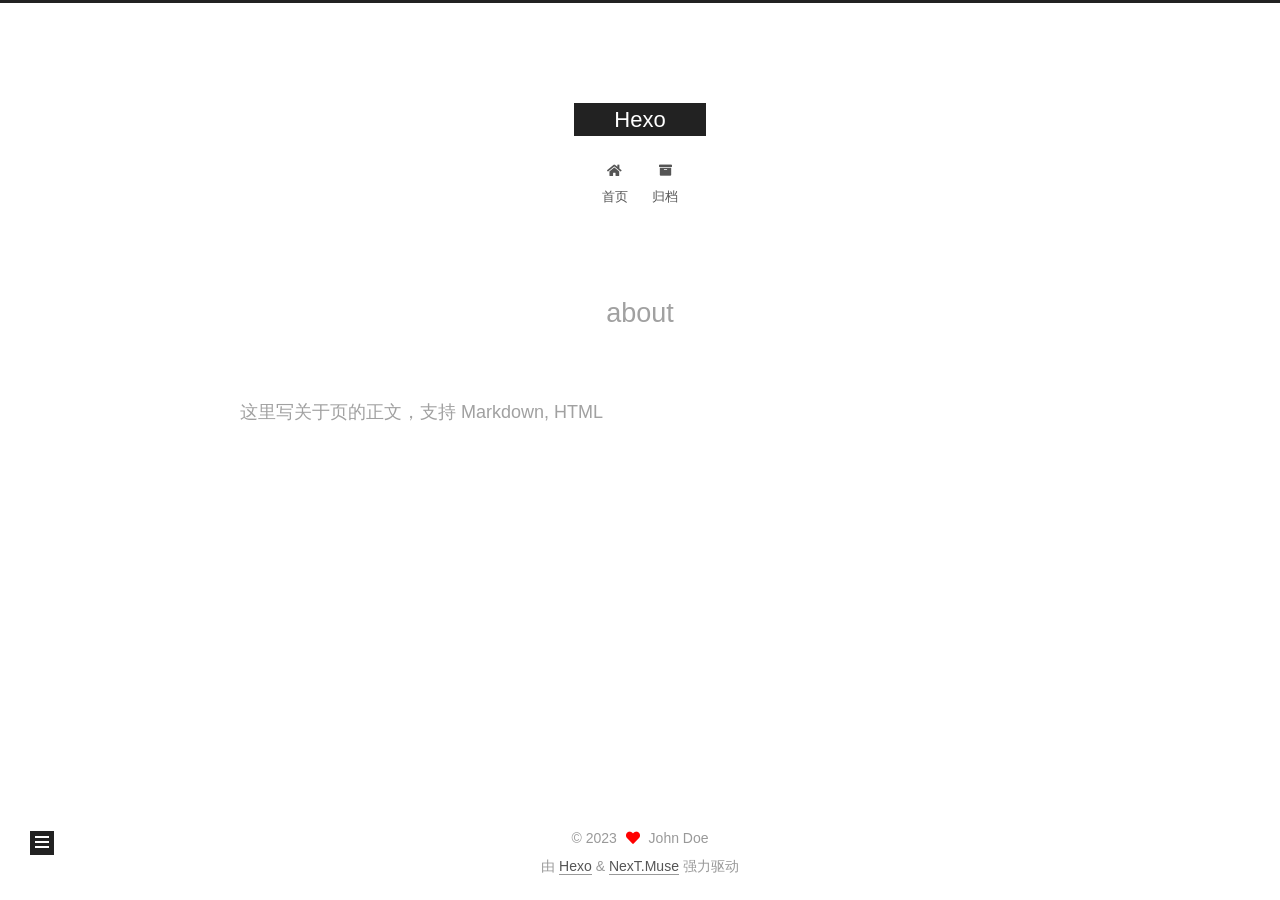
==== about/index.html @ 03a979e8 "Site updated: 2023-05-26 21:57:40" ====
<!DOCTYPE html>
<html lang="zh-CN">
<head>
  <meta charset="UTF-8">
<meta name="viewport" content="width=device-width, initial-scale=1, maximum-scale=2">
<meta name="theme-color" content="#222">
<meta name="generator" content="Hexo 6.3.0">
  <link rel="apple-touch-icon" sizes="180x180" href="/images/apple-touch-icon-next.png">
  <link rel="icon" type="image/png" sizes="32x32" href="/images/favicon-32x32-next.png">
  <link rel="icon" type="image/png" sizes="16x16" href="/images/favicon-16x16-next.png">
  <link rel="mask-icon" href="/images/logo.svg" color="#222">

<link rel="stylesheet" href="/css/main.css">


<link rel="stylesheet" href="/lib/font-awesome/css/all.min.css">

<script id="hexo-configurations">
    var NexT = window.NexT || {};
    var CONFIG = {"hostname":"example.com","root":"/","scheme":"Muse","version":"7.8.0","exturl":false,"sidebar":{"position":"left","display":"post","padding":18,"offset":12,"onmobile":false},"copycode":{"enable":false,"show_result":false,"style":null},"back2top":{"enable":true,"sidebar":false,"scrollpercent":false},"bookmark":{"enable":false,"color":"#222","save":"auto"},"fancybox":false,"mediumzoom":false,"lazyload":false,"pangu":false,"comments":{"style":"tabs","active":null,"storage":true,"lazyload":false,"nav":null},"algolia":{"hits":{"per_page":10},"labels":{"input_placeholder":"Search for Posts","hits_empty":"We didn't find any results for the search: ${query}","hits_stats":"${hits} results found in ${time} ms"}},"localsearch":{"enable":false,"trigger":"auto","top_n_per_article":1,"unescape":false,"preload":false},"motion":{"enable":true,"async":false,"transition":{"post_block":"fadeIn","post_header":"slideDownIn","post_body":"slideDownIn","coll_header":"slideLeftIn","sidebar":"slideUpIn"}}};
  </script>

  <meta name="description" content="这里写关于页的正文，支持 Markdown, HTML">
<meta property="og:type" content="website">
<meta property="og:title" content="about">
<meta property="og:url" content="http://example.com/about/index.html">
<meta property="og:site_name" content="Hexo">
<meta property="og:description" content="这里写关于页的正文，支持 Markdown, HTML">
<meta property="og:locale" content="zh_CN">
<meta property="article:published_time" content="2023-05-26T13:55:10.000Z">
<meta property="article:modified_time" content="2023-05-26T13:56:04.089Z">
<meta property="article:author" content="John Doe">
<meta name="twitter:card" content="summary">

<link rel="canonical" href="http://example.com/about/">


<script id="page-configurations">
  // https://hexo.io/docs/variables.html
  CONFIG.page = {
    sidebar: "",
    isHome : false,
    isPost : false,
    lang   : 'zh-CN'
  };
</script>

  <title>about | Hexo
</title>
  






  <noscript>
  <style>
  .use-motion .brand,
  .use-motion .menu-item,
  .sidebar-inner,
  .use-motion .post-block,
  .use-motion .pagination,
  .use-motion .comments,
  .use-motion .post-header,
  .use-motion .post-body,
  .use-motion .collection-header { opacity: initial; }

  .use-motion .site-title,
  .use-motion .site-subtitle {
    opacity: initial;
    top: initial;
  }

  .use-motion .logo-line-before i { left: initial; }
  .use-motion .logo-line-after i { right: initial; }
  </style>
</noscript>

</head>

<body itemscope itemtype="http://schema.org/WebPage">
  <div class="container use-motion">
    <div class="headband"></div>

    <header class="header" itemscope itemtype="http://schema.org/WPHeader">
      <div class="header-inner"><div class="site-brand-container">
  <div class="site-nav-toggle">
    <div class="toggle" aria-label="切换导航栏">
      <span class="toggle-line toggle-line-first"></span>
      <span class="toggle-line toggle-line-middle"></span>
      <span class="toggle-line toggle-line-last"></span>
    </div>
  </div>

  <div class="site-meta">

    <a href="/" class="brand" rel="start">
      <span class="logo-line-before"><i></i></span>
      <h1 class="site-title">Hexo</h1>
      <span class="logo-line-after"><i></i></span>
    </a>
  </div>

  <div class="site-nav-right">
    <div class="toggle popup-trigger">
    </div>
  </div>
</div>




<nav class="site-nav">
  <ul id="menu" class="main-menu menu">
        <li class="menu-item menu-item-home">

    <a href="/" rel="section"><i class="fa fa-home fa-fw"></i>首页</a>

  </li>
        <li class="menu-item menu-item-archives">

    <a href="/archives/" rel="section"><i class="fa fa-archive fa-fw"></i>归档</a>

  </li>
  </ul>
</nav>




</div>
    </header>

    
  <div class="back-to-top">
    <i class="fa fa-arrow-up"></i>
    <span>0%</span>
  </div>


    <main class="main">
      <div class="main-inner">
        <div class="content-wrap">
          
  
  

          <div class="content page posts-expand">
            

    
    
    
    <div class="post-block" lang="zh-CN">
      <header class="post-header">

<h1 class="post-title" itemprop="name headline">about
</h1>

<div class="post-meta">
  

</div>

</header>

      
      
      
      <div class="post-body">
          <p>这里写关于页的正文，支持 Markdown, HTML</p>

      </div>
      
      
      
    </div>
    

    
    
    


          </div>
          

<script>
  window.addEventListener('tabs:register', () => {
    let { activeClass } = CONFIG.comments;
    if (CONFIG.comments.storage) {
      activeClass = localStorage.getItem('comments_active') || activeClass;
    }
    if (activeClass) {
      let activeTab = document.querySelector(`a[href="#comment-${activeClass}"]`);
      if (activeTab) {
        activeTab.click();
      }
    }
  });
  if (CONFIG.comments.storage) {
    window.addEventListener('tabs:click', event => {
      if (!event.target.matches('.tabs-comment .tab-content .tab-pane')) return;
      let commentClass = event.target.classList[1];
      localStorage.setItem('comments_active', commentClass);
    });
  }
</script>

        </div>
          
  
  <div class="toggle sidebar-toggle">
    <span class="toggle-line toggle-line-first"></span>
    <span class="toggle-line toggle-line-middle"></span>
    <span class="toggle-line toggle-line-last"></span>
  </div>

  <aside class="sidebar">
    <div class="sidebar-inner">

      <ul class="sidebar-nav motion-element">
        <li class="sidebar-nav-toc">
          文章目录
        </li>
        <li class="sidebar-nav-overview">
          站点概览
        </li>
      </ul>

      <!--noindex-->
      <div class="post-toc-wrap sidebar-panel">
      </div>
      <!--/noindex-->

      <div class="site-overview-wrap sidebar-panel">
        <div class="site-author motion-element" itemprop="author" itemscope itemtype="http://schema.org/Person">
  <p class="site-author-name" itemprop="name">John Doe</p>
  <div class="site-description" itemprop="description"></div>
</div>
<div class="site-state-wrap motion-element">
  <nav class="site-state">
      <div class="site-state-item site-state-posts">
          <a href="/archives/">
        
          <span class="site-state-item-count">3</span>
          <span class="site-state-item-name">日志</span>
        </a>
      </div>
  </nav>
</div>



      </div>

    </div>
  </aside>
  <div id="sidebar-dimmer"></div>


      </div>
    </main>

    <footer class="footer">
      <div class="footer-inner">
        

        

<div class="copyright">
  
  &copy; 
  <span itemprop="copyrightYear">2023</span>
  <span class="with-love">
    <i class="fa fa-heart"></i>
  </span>
  <span class="author" itemprop="copyrightHolder">John Doe</span>
</div>
  <div class="powered-by">由 <a href="https://hexo.io/" class="theme-link" rel="noopener" target="_blank">Hexo</a> & <a href="https://muse.theme-next.org/" class="theme-link" rel="noopener" target="_blank">NexT.Muse</a> 强力驱动
  </div>

        








      </div>
    </footer>
  </div>

  
  <script src="/lib/anime.min.js"></script>
  <script src="/lib/velocity/velocity.min.js"></script>
  <script src="/lib/velocity/velocity.ui.min.js"></script>

<script src="/js/utils.js"></script>

<script src="/js/motion.js"></script>


<script src="/js/schemes/muse.js"></script>


<script src="/js/next-boot.js"></script>




  















  

  

</body>
</html>
---- css/main.css ----
:root {
  --body-bg-color: #fff;
  --content-bg-color: #fff;
  --card-bg-color: #f5f5f5;
  --text-color: #555;
  --blockquote-color: #666;
  --link-color: #555;
  --link-hover-color: #222;
  --brand-color: #fff;
  --brand-hover-color: #fff;
  --table-row-odd-bg-color: #f9f9f9;
  --table-row-hover-bg-color: #f5f5f5;
  --menu-item-bg-color: #f5f5f5;
  --btn-default-bg: #222;
  --btn-default-color: #fff;
  --btn-default-border-color: #222;
  --btn-default-hover-bg: #fff;
  --btn-default-hover-color: #222;
  --btn-default-hover-border-color: #222;
}
html {
  line-height: 1.15; /* 1 */
  -webkit-text-size-adjust: 100%; /* 2 */
}
body {
  margin: 0;
}
main {
  display: block;
}
h1 {
  font-size: 2em;
  margin: 0.67em 0;
}
hr {
  box-sizing: content-box; /* 1 */
  height: 0; /* 1 */
  overflow: visible; /* 2 */
}
pre {
  font-family: monospace, monospace; /* 1 */
  font-size: 1em; /* 2 */
}
a {
  background: transparent;
}
abbr[title] {
  border-bottom: none; /* 1 */
  text-decoration: underline; /* 2 */
  text-decoration: underline dotted; /* 2 */
}
b,
strong {
  font-weight: bolder;
}
code,
kbd,
samp {
  font-family: monospace, monospace; /* 1 */
  font-size: 1em; /* 2 */
}
small {
  font-size: 80%;
}
sub,
sup {
  font-size: 75%;
  line-height: 0;
  position: relative;
  vertical-align: baseline;
}
sub {
  bottom: -0.25em;
}
sup {
  top: -0.5em;
}
img {
  border-style: none;
}
button,
input,
optgroup,
select,
textarea {
  font-family: inherit; /* 1 */
  font-size: 100%; /* 1 */
  line-height: 1.15; /* 1 */
  margin: 0; /* 2 */
}
button,
input {
/* 1 */
  overflow: visible;
}
button,
select {
/* 1 */
  text-transform: none;
}
button,
[type='button'],
[type='reset'],
[type='submit'] {
  -webkit-appearance: button;
}
button::-moz-focus-inner,
[type='button']::-moz-focus-inner,
[type='reset']::-moz-focus-inner,
[type='submit']::-moz-focus-inner {
  border-style: none;
  padding: 0;
}
button:-moz-focusring,
[type='button']:-moz-focusring,
[type='reset']:-moz-focusring,
[type='submit']:-moz-focusring {
  outline: 1px dotted ButtonText;
}
fieldset {
  padding: 0.35em 0.75em 0.625em;
}
legend {
  box-sizing: border-box; /* 1 */
  color: inherit; /* 2 */
  display: table; /* 1 */
  max-width: 100%; /* 1 */
  padding: 0; /* 3 */
  white-space: normal; /* 1 */
}
progress {
  vertical-align: baseline;
}
textarea {
  overflow: auto;
}
[type='checkbox'],
[type='radio'] {
  box-sizing: border-box; /* 1 */
  padding: 0; /* 2 */
}
[type='number']::-webkit-inner-spin-button,
[type='number']::-webkit-outer-spin-button {
  height: auto;
}
[type='search'] {
  outline-offset: -2px; /* 2 */
  -webkit-appearance: textfield; /* 1 */
}
[type='search']::-webkit-search-decoration {
  -webkit-appearance: none;
}
::-webkit-file-upload-button {
  font: inherit; /* 2 */
  -webkit-appearance: button; /* 1 */
}
details {
  display: block;
}
summary {
  display: list-item;
}
template {
  display: none;
}
[hidden] {
  display: none;
}
::selection {
  background: #262a30;
  color: #eee;
}
html,
body {
  height: 100%;
}
body {
  background: var(--body-bg-color);
  color: var(--text-color);
  font-family: 'Lato', "PingFang SC", "Microsoft YaHei", sans-serif;
  font-size: 1em;
  line-height: 2;
}
@media (max-width: 991px) {
  body {
    padding-left: 0 !important;
    padding-right: 0 !important;
  }
}
h1,
h2,
h3,
h4,
h5,
h6 {
  font-family: 'Lato', "PingFang SC", "Microsoft YaHei", sans-serif;
  font-weight: bold;
  line-height: 1.5;
  margin: 20px 0 15px;
}
h1 {
  font-size: 1.5em;
}
h2 {
  font-size: 1.375em;
}
h3 {
  font-size: 1.25em;
}
h4 {
  font-size: 1.125em;
}
h5 {
  font-size: 1em;
}
h6 {
  font-size: 0.875em;
}
p {
  margin: 0 0 20px 0;
}
a,
span.exturl {
  border-bottom: 1px solid #999;
  color: var(--link-color);
  outline: 0;
  text-decoration: none;
  overflow-wrap: break-word;
  word-wrap: break-word;
  cursor: pointer;
}
a:hover,
span.exturl:hover {
  border-bottom-color: var(--link-hover-color);
  color: var(--link-hover-color);
}
iframe,
img,
video {
  display: block;
  margin-left: auto;
  margin-right: auto;
  max-width: 100%;
}
hr {
  background-image: repeating-linear-gradient(-45deg, #ddd, #ddd 4px, transparent 4px, transparent 8px);
  border: 0;
  height: 3px;
  margin: 40px 0;
}
blockquote {
  border-left: 4px solid #ddd;
  color: var(--blockquote-color);
  margin: 0;
  padding: 0 15px;
}
blockquote cite::before {
  content: '-';
  padding: 0 5px;
}
dt {
  font-weight: bold;
}
dd {
  margin: 0;
  padding: 0;
}
kbd {
  background-color: #f5f5f5;
  background-image: linear-gradient(#eee, #fff, #eee);
  border: 1px solid #ccc;
  border-radius: 0.2em;
  box-shadow: 0.1em 0.1em 0.2em rgba(0,0,0,0.1);
  color: #555;
  font-family: inherit;
  padding: 0.1em 0.3em;
  white-space: nowrap;
}
.table-container {
  overflow: auto;
}
table {
  border-collapse: collapse;
  border-spacing: 0;
  font-size: 0.875em;
  margin: 0 0 20px 0;
  width: 100%;
}
tbody tr:nth-of-type(odd) {
  background: var(--table-row-odd-bg-color);
}
tbody tr:hover {
  background: var(--table-row-hover-bg-color);
}
caption,
th,
td {
  font-weight: normal;
  padding: 8px;
  vertical-align: middle;
}
th,
td {
  border: 1px solid #ddd;
  border-bottom: 3px solid #ddd;
}
th {
  font-weight: 700;
  padding-bottom: 10px;
}
td {
  border-bottom-width: 1px;
}
.btn {
  background: var(--btn-default-bg);
  border: 2px solid var(--btn-default-border-color);
  border-radius: 0;
  color: var(--btn-default-color);
  display: inline-block;
  font-size: 0.875em;
  line-height: 2;
  padding: 0 20px;
  text-decoration: none;
  transition-property: background-color;
  transition-delay: 0s;
  transition-duration: 0.2s;
  transition-timing-function: ease-in-out;
}
.btn:hover {
  background: var(--btn-default-hover-bg);
  border-color: var(--btn-default-hover-border-color);
  color: var(--btn-default-hover-color);
}
.btn + .btn {
  margin: 0 0 8px 8px;
}
.btn .fa-fw {
  text-align: left;
  width: 1.285714285714286em;
}
.toggle {
  line-height: 0;
}
.toggle .toggle-line {
  background: #fff;
  display: inline-block;
  height: 2px;
  left: 0;
  position: relative;
  top: 0;
  transition: all 0.4s;
  vertical-align: top;
  width: 100%;
}
.toggle .toggle-line:not(:first-child) {
  margin-top: 3px;
}
.toggle.toggle-arrow .toggle-line-first {
  left: 50%;
  top: 2px;
  transform: rotate(45deg);
  width: 50%;
}
.toggle.toggle-arrow .toggle-line-middle {
  left: 2px;
  width: 90%;
}
.toggle.toggle-arrow .toggle-line-last {
  left: 50%;
  top: -2px;
  transform: rotate(-45deg);
  width: 50%;
}
.toggle.toggle-close .toggle-line-first {
  transform: rotate(-45deg);
  top: 5px;
}
.toggle.toggle-close .toggle-line-middle {
  opacity: 0;
}
.toggle.toggle-close .toggle-line-last {
  transform: rotate(45deg);
  top: -5px;
}
.highlight,
pre {
  background: #f7f7f7;
  color: #4d4d4c;
  line-height: 1.6;
  margin: 0 auto 20px;
}
pre,
code {
  font-family: consolas, Menlo, monospace, "PingFang SC", "Microsoft YaHei";
}
code {
  background: #eee;
  border-radius: 3px;
  color: #555;
  padding: 2px 4px;
  overflow-wrap: break-word;
  word-wrap: break-word;
}
.highlight *::selection {
  background: #d6d6d6;
}
.highlight pre {
  border: 0;
  margin: 0;
  padding: 10px 0;
}
.highlight table {
  border: 0;
  margin: 0;
  width: auto;
}
.highlight td {
  border: 0;
  padding: 0;
}
.highlight figcaption {
  background: #eff2f3;
  color: #4d4d4c;
  display: flex;
  font-size: 0.875em;
  justify-content: space-between;
  line-height: 1.2;
  padding: 0.5em;
}
.highlight figcaption a {
  color: #4d4d4c;
}
.highlight figcaption a:hover {
  border-bottom-color: #4d4d4c;
}
.highlight .gutter {
  -moz-user-select: none;
  -ms-user-select: none;
  -webkit-user-select: none;
  user-select: none;
}
.highlight .gutter pre {
  background: #eff2f3;
  color: #869194;
  padding-left: 10px;
  padding-right: 10px;
  text-align: right;
}
.highlight .code pre {
  background: #f7f7f7;
  padding-left: 10px;
  width: 100%;
}
.gist table {
  width: auto;
}
.gist table td {
  border: 0;
}
pre {
  overflow: auto;
  padding: 10px;
}
pre code {
  background: none;
  color: #4d4d4c;
  font-size: 0.875em;
  padding: 0;
  text-shadow: none;
}
pre .deletion {
  background: #fdd;
}
pre .addition {
  background: #dfd;
}
pre .meta {
  color: #eab700;
  -moz-user-select: none;
  -ms-user-select: none;
  -webkit-user-select: none;
  user-select: none;
}
pre .comment {
  color: #8e908c;
}
pre .variable,
pre .attribute,
pre .tag,
pre .name,
pre .regexp,
pre .ruby .constant,
pre .xml .tag .title,
pre .xml .pi,
pre .xml .doctype,
pre .html .doctype,
pre .css .id,
pre .css .class,
pre .css .pseudo {
  color: #c82829;
}
pre .number,
pre .preprocessor,
pre .built_in,
pre .builtin-name,
pre .literal,
pre .params,
pre .constant,
pre .command {
  color: #f5871f;
}
pre .ruby .class .title,
pre .css .rules .attribute,
pre .string,
pre .symbol,
pre .value,
pre .inheritance,
pre .header,
pre .ruby .symbol,
pre .xml .cdata,
pre .special,
pre .formula {
  color: #718c00;
}
pre .title,
pre .css .hexcolor {
  color: #3e999f;
}
pre .function,
pre .python .decorator,
pre .python .title,
pre .ruby .function .title,
pre .ruby .title .keyword,
pre .perl .sub,
pre .javascript .title,
pre .coffeescript .title {
  color: #4271ae;
}
pre .keyword,
pre .javascript .function {
  color: #8959a8;
}
.blockquote-center {
  border-left: none;
  margin: 40px 0;
  padding: 0;
  position: relative;
  text-align: center;
}
.blockquote-center .fa {
  display: block;
  opacity: 0.6;
  position: absolute;
  width: 100%;
}
.blockquote-center .fa-quote-left {
  border-top: 1px solid #ccc;
  text-align: left;
  top: -20px;
}
.blockquote-center .fa-quote-right {
  border-bottom: 1px solid #ccc;
  text-align: right;
  bottom: -20px;
}
.blockquote-center p,
.blockquote-center div {
  text-align: center;
}
.post-body .group-picture img {
  margin: 0 auto;
  padding: 0 3px;
}
.group-picture-row {
  margin-bottom: 6px;
  overflow: hidden;
}
.group-picture-column {
  float: left;
  margin-bottom: 10px;
}
.post-body .label {
  color: #555;
  display: inline;
  padding: 0 2px;
}
.post-body .label.default {
  background: #f0f0f0;
}
.post-body .label.primary {
  background: #efe6f7;
}
.post-body .label.info {
  background: #e5f2f8;
}
.post-body .label.success {
  background: #e7f4e9;
}
.post-body .label.warning {
  background: #fcf6e1;
}
.post-body .label.danger {
  background: #fae8eb;
}
.post-body .tabs {
  margin-bottom: 20px;
}
.post-body .tabs,
.tabs-comment {
  display: block;
  padding-top: 10px;
  position: relative;
}
.post-body .tabs ul.nav-tabs,
.tabs-comment ul.nav-tabs {
  display: flex;
  flex-wrap: wrap;
  margin: 0;
  margin-bottom: -1px;
  padding: 0;
}
@media (max-width: 413px) {
  .post-body .tabs ul.nav-tabs,
  .tabs-comment ul.nav-tabs {
    display: block;
    margin-bottom: 5px;
  }
}
.post-body .tabs ul.nav-tabs li.tab,
.tabs-comment ul.nav-tabs li.tab {
  border-bottom: 1px solid #ddd;
  border-left: 1px solid transparent;
  border-right: 1px solid transparent;
  border-top: 3px solid transparent;
  flex-grow: 1;
  list-style-type: none;
  border-radius: 0 0 0 0;
}
@media (max-width: 413px) {
  .post-body .tabs ul.nav-tabs li.tab,
  .tabs-comment ul.nav-tabs li.tab {
    border-bottom: 1px solid transparent;
    border-left: 3px solid transparent;
    border-right: 1px solid transparent;
    border-top: 1px solid transparent;
  }
}
@media (max-width: 413px) {
  .post-body .tabs ul.nav-tabs li.tab,
  .tabs-comment ul.nav-tabs li.tab {
    border-radius: 0;
  }
}
.post-body .tabs ul.nav-tabs li.tab a,
.tabs-comment ul.nav-tabs li.tab a {
  border-bottom: initial;
  display: block;
  line-height: 1.8;
  outline: 0;
  padding: 0.25em 0.75em;
  text-align: center;
  transition-delay: 0s;
  transition-duration: 0.2s;
  transition-timing-function: ease-out;
}
.post-body .tabs ul.nav-tabs li.tab a i,
.tabs-comment ul.nav-tabs li.tab a i {
  width: 1.285714285714286em;
}
.post-body .tabs ul.nav-tabs li.tab.active,
.tabs-comment ul.nav-tabs li.tab.active {
  border-bottom: 1px solid transparent;
  border-left: 1px solid #ddd;
  border-right: 1px solid #ddd;
  border-top: 3px solid #fc6423;
}
@media (max-width: 413px) {
  .post-body .tabs ul.nav-tabs li.tab.active,
  .tabs-comment ul.nav-tabs li.tab.active {
    border-bottom: 1px solid #ddd;
    border-left: 3px solid #fc6423;
    border-right: 1px solid #ddd;
    border-top: 1px solid #ddd;
  }
}
.post-body .tabs ul.nav-tabs li.tab.active a,
.tabs-comment ul.nav-tabs li.tab.active a {
  color: var(--link-color);
  cursor: default;
}
.post-body .tabs .tab-content .tab-pane,
.tabs-comment .tab-content .tab-pane {
  border: 1px solid #ddd;
  border-top: 0;
  padding: 20px 20px 0 20px;
  border-radius: 0;
}
.post-body .tabs .tab-content .tab-pane:not(.active),
.tabs-comment .tab-content .tab-pane:not(.active) {
  display: none;
}
.post-body .tabs .tab-content .tab-pane.active,
.tabs-comment .tab-content .tab-pane.active {
  display: block;
}
.post-body .tabs .tab-content .tab-pane.active:nth-of-type(1),
.tabs-comment .tab-content .tab-pane.active:nth-of-type(1) {
  border-radius: 0 0 0 0;
}
@media (max-width: 413px) {
  .post-body .tabs .tab-content .tab-pane.active:nth-of-type(1),
  .tabs-comment .tab-content .tab-pane.active:nth-of-type(1) {
    border-radius: 0;
  }
}
.post-body .note {
  border-radius: 3px;
  margin-bottom: 20px;
  padding: 1em;
  position: relative;
  border: 1px solid #eee;
  border-left-width: 5px;
}
.post-body .note h2,
.post-body .note h3,
.post-body .note h4,
.post-body .note h5,
.post-body .note h6 {
  margin-top: 0;
  border-bottom: initial;
  margin-bottom: 0;
  padding-top: 0;
}
.post-body .note p:first-child,
.post-body .note ul:first-child,
.post-body .note ol:first-child,
.post-body .note table:first-child,
.post-body .note pre:first-child,
.post-body .note blockquote:first-child,
.post-body .note img:first-child {
  margin-top: 0;
}
.post-body .note p:last-child,
.post-body .note ul:last-child,
.post-body .note ol:last-child,
.post-body .note table:last-child,
.post-body .note pre:last-child,
.post-body .note blockquote:last-child,
.post-body .note img:last-child {
  margin-bottom: 0;
}
.post-body .note.default {
  border-left-color: #777;
}
.post-body .note.default h2,
.post-body .note.default h3,
.post-body .note.default h4,
.post-body .note.default h5,
.post-body .note.default h6 {
  color: #777;
}
.post-body .note.primary {
  border-left-color: #6f42c1;
}
.post-body .note.primary h2,
.post-body .note.primary h3,
.post-body .note.primary h4,
.post-body .note.primary h5,
.post-body .note.primary h6 {
  color: #6f42c1;
}
.post-body .note.info {
  border-left-color: #428bca;
}
.post-body .note.info h2,
.post-body .note.info h3,
.post-body .note.info h4,
.post-body .note.info h5,
.post-body .note.info h6 {
  color: #428bca;
}
.post-body .note.success {
  border-left-color: #5cb85c;
}
.post-body .note.success h2,
.post-body .note.success h3,
.post-body .note.success h4,
.post-body .note.success h5,
.post-body .note.success h6 {
  color: #5cb85c;
}
.post-body .note.warning {
  border-left-color: #f0ad4e;
}
.post-body .note.warning h2,
.post-body .note.warning h3,
.post-body .note.warning h4,
.post-body .note.warning h5,
.post-body .note.warning h6 {
  color: #f0ad4e;
}
.post-body .note.danger {
  border-left-color: #d9534f;
}
.post-body .note.danger h2,
.post-body .note.danger h3,
.post-body .note.danger h4,
.post-body .note.danger h5,
.post-body .note.danger h6 {
  color: #d9534f;
}
.pagination .prev,
.pagination .next,
.pagination .page-number,
.pagination .space {
  display: inline-block;
  margin: 0 10px;
  padding: 0 11px;
  position: relative;
  top: -1px;
}
@media (max-width: 767px) {
  .pagination .prev,
  .pagination .next,
  .pagination .page-number,
  .pagination .space {
    margin: 0 5px;
  }
}
.pagination {
  border-top: 1px solid #eee;
  margin: 120px 0 0;
  text-align: center;
}
.pagination .prev,
.pagination .next,
.pagination .page-number {
  border-bottom: 0;
  border-top: 1px solid #eee;
  transition-property: border-color;
  transition-delay: 0s;
  transition-duration: 0.2s;
  transition-timing-function: ease-in-out;
}
.pagination .prev:hover,
.pagination .next:hover,
.pagination .page-number:hover {
  border-top-color: #222;
}
.pagination .space {
  margin: 0;
  padding: 0;
}
.pagination .prev {
  margin-left: 0;
}
.pagination .next {
  margin-right: 0;
}
.pagination .page-number.current {
  background: #ccc;
  border-top-color: #ccc;
  color: #fff;
}
@media (max-width: 767px) {
  .pagination {
    border-top: none;
  }
  .pagination .prev,
  .pagination .next,
  .pagination .page-number {
    border-bottom: 1px solid #eee;
    border-top: 0;
    margin-bottom: 10px;
    padding: 0 10px;
  }
  .pagination .prev:hover,
  .pagination .next:hover,
  .pagination .page-number:hover {
    border-bottom-color: #222;
  }
}
.comments {
  margin-top: 60px;
  overflow: hidden;
}
.comment-button-group {
  display: flex;
  flex-wrap: wrap-reverse;
  justify-content: center;
  margin: 1em 0;
}
.comment-button-group .comment-button {
  margin: 0.1em 0.2em;
}
.comment-button-group .comment-button.active {
  background: var(--btn-default-hover-bg);
  border-color: var(--btn-default-hover-border-color);
  color: var(--btn-default-hover-color);
}
.comment-position {
  display: none;
}
.comment-position.active {
  display: block;
}
.tabs-comment {
  background: var(--content-bg-color);
  margin-top: 4em;
  padding-top: 0;
}
.tabs-comment .comments {
  border: 0;
  box-shadow: none;
  margin-top: 0;
  padding-top: 0;
}
.container {
  min-height: 100%;
  position: relative;
}
.main-inner {
  margin: 0 auto;
  width: 700px;
}
@media (min-width: 1200px) {
  .main-inner {
    width: 800px;
  }
}
@media (min-width: 1600px) {
  .main-inner {
    width: 900px;
  }
}
@media (max-width: 767px) {
  .content-wrap {
    padding: 0 20px;
  }
}
.header {
  background: transparent;
}
.header-inner {
  margin: 0 auto;
  width: 700px;
}
@media (min-width: 1200px) {
  .header-inner {
    width: 800px;
  }
}
@media (min-width: 1600px) {
  .header-inner {
    width: 900px;
  }
}
.site-brand-container {
  display: flex;
  flex-shrink: 0;
  padding: 0 10px;
}
.headband {
  background: #222;
  height: 3px;
}
.site-meta {
  flex-grow: 1;
  text-align: center;
}
@media (max-width: 767px) {
  .site-meta {
    text-align: center;
  }
}
.brand {
  border-bottom: none;
  color: var(--brand-color);
  display: inline-block;
  line-height: 1.375em;
  padding: 0 40px;
  position: relative;
}
.brand:hover {
  color: var(--brand-hover-color);
}
.site-title {
  font-family: 'Lato', "PingFang SC", "Microsoft YaHei", sans-serif;
  font-size: 1.375em;
  font-weight: normal;
  margin: 0;
}
.site-subtitle {
  color: #999;
  font-size: 0.8125em;
  margin: 10px 0;
}
.use-motion .brand {
  opacity: 0;
}
.use-motion .site-title,
.use-motion .site-subtitle,
.use-motion .custom-logo-image {
  opacity: 0;
  position: relative;
  top: -10px;
}
.site-nav-toggle,
.site-nav-right {
  display: none;
}
@media (max-width: 767px) {
  .site-nav-toggle,
  .site-nav-right {
    display: flex;
    flex-direction: column;
    justify-content: center;
  }
}
.site-nav-toggle .toggle,
.site-nav-right .toggle {
  color: var(--text-color);
  padding: 10px;
  width: 22px;
}
.site-nav-toggle .toggle .toggle-line,
.site-nav-right .toggle .toggle-line {
  background: var(--text-color);
  border-radius: 1px;
}
.site-nav {
  display: block;
}
@media (max-width: 767px) {
  .site-nav {
    clear: both;
    display: none;
  }
}
.site-nav.site-nav-on {
  display: block;
}
.menu {
  margin-top: 20px;
  padding-left: 0;
  text-align: center;
}
.menu-item {
  display: inline-block;
  list-style: none;
  margin: 0 10px;
}
@media (max-width: 767px) {
  .menu-item {
    display: block;
    margin-top: 10px;
  }
  .menu-item.menu-item-search {
    display: none;
  }
}
.menu-item a,
.menu-item span.exturl {
  border-bottom: 0;
  display: block;
  font-size: 0.8125em;
  transition-property: border-color;
  transition-delay: 0s;
  transition-duration: 0.2s;
  transition-timing-function: ease-in-out;
}
@media (hover: none) {
  .menu-item a:hover,
  .menu-item span.exturl:hover {
    border-bottom-color: transparent !important;
  }
}
.menu-item .fa,
.menu-item .fab,
.menu-item .far,
.menu-item .fas {
  margin-right: 8px;
}
.menu-item .badge {
  display: inline-block;
  font-weight: bold;
  line-height: 1;
  margin-left: 0.35em;
  margin-top: 0.35em;
  text-align: center;
  white-space: nowrap;
}
@media (max-width: 767px) {
  .menu-item .badge {
    float: right;
    margin-left: 0;
  }
}
.menu-item-active a,
.menu .menu-item a:hover,
.menu .menu-item span.exturl:hover {
  background: var(--menu-item-bg-color);
}
.use-motion .menu-item {
  opacity: 0;
}
.sidebar {
  background: #222;
  bottom: 0;
  box-shadow: inset 0 2px 6px #000;
  position: fixed;
  top: 0;
}
@media (max-width: 991px) {
  .sidebar {
    display: none;
  }
}
.sidebar-inner {
  color: #999;
  padding: 18px 10px;
  text-align: center;
}
.cc-license {
  margin-top: 10px;
  text-align: center;
}
.cc-license .cc-opacity {
  border-bottom: none;
  opacity: 0.7;
}
.cc-license .cc-opacity:hover {
  opacity: 0.9;
}
.cc-license img {
  display: inline-block;
}
.site-author-image {
  border: 2px solid #333;
  display: block;
  margin: 0 auto;
  max-width: 96px;
  padding: 2px;
}
.site-author-name {
  color: #f5f5f5;
  font-weight: normal;
  margin: 5px 0 0;
  text-align: center;
}
.site-description {
  color: #999;
  font-size: 1em;
  margin-top: 5px;
  text-align: center;
}
.links-of-author {
  margin-top: 15px;
}
.links-of-author a,
.links-of-author span.exturl {
  border-bottom-color: #555;
  display: inline-block;
  font-size: 0.8125em;
  margin-bottom: 10px;
  margin-right: 10px;
  vertical-align: middle;
}
.links-of-author a::before,
.links-of-author span.exturl::before {
  background: #9a8bff;
  border-radius: 50%;
  content: ' ';
  display: inline-block;
  height: 4px;
  margin-right: 3px;
  vertical-align: middle;
  width: 4px;
}
.sidebar-button {
  margin-top: 15px;
}
.sidebar-button a {
  border: 1px solid #fc6423;
  border-radius: 4px;
  color: #fc6423;
  display: inline-block;
  padding: 0 15px;
}
.sidebar-button a .fa,
.sidebar-button a .fab,
.sidebar-button a .far,
.sidebar-button a .fas {
  margin-right: 5px;
}
.sidebar-button a:hover {
  background: #fc6423;
  border: 1px solid #fc6423;
  color: #fff;
}
.sidebar-button a:hover .fa,
.sidebar-button a:hover .fab,
.sidebar-button a:hover .far,
.sidebar-button a:hover .fas {
  color: #fff;
}
.links-of-blogroll {
  font-size: 0.8125em;
  margin-top: 10px;
}
.links-of-blogroll-title {
  font-size: 0.875em;
  font-weight: 600;
  margin-top: 0;
}
.links-of-blogroll-list {
  list-style: none;
  margin: 0;
  padding: 0;
}
#sidebar-dimmer {
  display: none;
}
@media (max-width: 767px) {
  #sidebar-dimmer {
    background: #000;
    display: block;
    height: 100%;
    left: 100%;
    opacity: 0;
    position: fixed;
    top: 0;
    width: 100%;
    z-index: 1100;
  }
  .sidebar-active + #sidebar-dimmer {
    opacity: 0.7;
    transform: translateX(-100%);
    transition: opacity 0.5s;
  }
}
.sidebar-nav {
  margin: 0;
  padding-bottom: 20px;
  padding-left: 0;
}
.sidebar-nav li {
  border-bottom: 1px solid transparent;
  color: #666;
  cursor: pointer;
  display: inline-block;
  font-size: 0.875em;
}
.sidebar-nav li.sidebar-nav-overview {
  margin-left: 10px;
}
.sidebar-nav li:hover {
  color: #f5f5f5;
}
.sidebar-nav .sidebar-nav-active {
  border-bottom-color: #87daff;
  color: #87daff;
}
.sidebar-nav .sidebar-nav-active:hover {
  color: #87daff;
}
.sidebar-panel {
  display: none;
  overflow-x: hidden;
  overflow-y: auto;
}
.sidebar-panel-active {
  display: block;
}
.sidebar-toggle {
  background: #222;
  bottom: 45px;
  cursor: pointer;
  height: 14px;
  left: 30px;
  padding: 5px;
  position: fixed;
  width: 14px;
  z-index: 1300;
}
@media (max-width: 991px) {
  .sidebar-toggle {
    left: 20px;
    opacity: 0.8;
    display: none;
  }
}
.sidebar-toggle:hover .toggle-line {
  background: #87daff;
}
.post-toc {
  font-size: 0.875em;
}
.post-toc ol {
  list-style: none;
  margin: 0;
  padding: 0 2px 5px 10px;
  text-align: left;
}
.post-toc ol > ol {
  padding-left: 0;
}
.post-toc ol a {
  transition-property: all;
  transition-delay: 0s;
  transition-duration: 0.2s;
  transition-timing-function: ease-in-out;
}
.post-toc .nav-item {
  line-height: 1.8;
  overflow: hidden;
  text-overflow: ellipsis;
  white-space: nowrap;
}
.post-toc .nav .nav-child {
  display: none;
}
.post-toc .nav .active > .nav-child {
  display: block;
}
.post-toc .nav .active-current > .nav-child {
  display: block;
}
.post-toc .nav .active-current > .nav-child > .nav-item {
  display: block;
}
.post-toc .nav .active > a {
  border-bottom-color: #87daff;
  color: #87daff;
}
.post-toc .nav .active-current > a {
  color: #87daff;
}
.post-toc .nav .active-current > a:hover {
  color: #87daff;
}
.site-state {
  display: flex;
  justify-content: center;
  line-height: 1.4;
  margin-top: 10px;
  overflow: hidden;
  text-align: center;
  white-space: nowrap;
}
.site-state-item {
  padding: 0 15px;
}
.site-state-item:not(:first-child) {
  border-left: 1px solid #333;
}
.site-state-item a {
  border-bottom: none;
}
.site-state-item-count {
  display: block;
  font-size: 1.25em;
  font-weight: 600;
  text-align: center;
}
.site-state-item-name {
  color: inherit;
  font-size: 0.875em;
}
.footer {
  color: #999;
  font-size: 0.875em;
  padding: 20px 0;
}
.footer.footer-fixed {
  bottom: 0;
  left: 0;
  position: absolute;
  right: 0;
}
.footer-inner {
  box-sizing: border-box;
  margin: 0 auto;
  text-align: center;
  width: 700px;
}
@media (min-width: 1200px) {
  .footer-inner {
    width: 800px;
  }
}
@media (min-width: 1600px) {
  .footer-inner {
    width: 900px;
  }
}
.languages {
  display: inline-block;
  font-size: 1.125em;
  position: relative;
}
.languages .lang-select-label span {
  margin: 0 0.5em;
}
.languages .lang-select {
  height: 100%;
  left: 0;
  opacity: 0;
  position: absolute;
  top: 0;
  width: 100%;
}
.with-love {
  color: #ff0000;
  display: inline-block;
  margin: 0 5px;
}
.powered-by,
.theme-info {
  display: inline-block;
}
@-moz-keyframes iconAnimate {
  0%, 100% {
    transform: scale(1);
  }
  10%, 30% {
    transform: scale(0.9);
  }
  20%, 40%, 60%, 80% {
    transform: scale(1.1);
  }
  50%, 70% {
    transform: scale(1.1);
  }
}
@-webkit-keyframes iconAnimate {
  0%, 100% {
    transform: scale(1);
  }
  10%, 30% {
    transform: scale(0.9);
  }
  20%, 40%, 60%, 80% {
    transform: scale(1.1);
  }
  50%, 70% {
    transform: scale(1.1);
  }
}
@-o-keyframes iconAnimate {
  0%, 100% {
    transform: scale(1);
  }
  10%, 30% {
    transform: scale(0.9);
  }
  20%, 40%, 60%, 80% {
    transform: scale(1.1);
  }
  50%, 70% {
    transform: scale(1.1);
  }
}
@keyframes iconAnimate {
  0%, 100% {
    transform: scale(1);
  }
  10%, 30% {
    transform: scale(0.9);
  }
  20%, 40%, 60%, 80% {
    transform: scale(1.1);
  }
  50%, 70% {
    transform: scale(1.1);
  }
}
.back-to-top {
  font-size: 12px;
  text-align: center;
  transition-delay: 0s;
  transition-duration: 0.2s;
  transition-timing-function: ease-in-out;
}
.back-to-top {
  background: #222;
  bottom: -100px;
  box-sizing: border-box;
  color: #fff;
  cursor: pointer;
  left: 30px;
  opacity: 1;
  padding: 0 6px;
  position: fixed;
  transition-property: bottom;
  z-index: 1300;
  width: 24px;
}
.back-to-top span {
  display: none;
}
.back-to-top:hover {
  color: #87daff;
}
.back-to-top.back-to-top-on {
  bottom: 19px;
}
@media (max-width: 991px) {
  .back-to-top {
    left: 20px;
    opacity: 0.8;
  }
}
.post-body {
  font-family: 'Lato', "PingFang SC", "Microsoft YaHei", sans-serif;
  overflow-wrap: break-word;
  word-wrap: break-word;
}
@media (min-width: 1200px) {
  .post-body {
    font-size: 1.125em;
  }
}
.post-body .exturl .fa {
  font-size: 0.875em;
  margin-left: 4px;
}
.post-body .image-caption,
.post-body .figure .caption {
  color: #999;
  font-size: 0.875em;
  font-weight: bold;
  line-height: 1;
  margin: -20px auto 15px;
  text-align: center;
}
.post-sticky-flag {
  display: inline-block;
  transform: rotate(30deg);
}
.post-button {
  margin-top: 40px;
  text-align: center;
}
.use-motion .post-block,
.use-motion .pagination,
.use-motion .comments {
  opacity: 0;
}
.use-motion .post-header {
  opacity: 0;
}
.use-motion .post-body {
  opacity: 0;
}
.use-motion .collection-header {
  opacity: 0;
}
.posts-collapse {
  margin-left: 35px;
  position: relative;
}
@media (max-width: 767px) {
  .posts-collapse {
    margin-left: 0px;
    margin-right: 0px;
  }
}
.posts-collapse .collection-title {
  font-size: 1.125em;
  position: relative;
}
.posts-collapse .collection-title::before {
  background: #999;
  border: 1px solid #fff;
  border-radius: 50%;
  content: ' ';
  height: 10px;
  left: 0;
  margin-left: -6px;
  margin-top: -4px;
  position: absolute;
  top: 50%;
  width: 10px;
}
.posts-collapse .collection-year {
  font-size: 1.5em;
  font-weight: bold;
  margin: 60px 0;
  position: relative;
}
.posts-collapse .collection-year::before {
  background: #bbb;
  border-radius: 50%;
  content: ' ';
  height: 8px;
  left: 0;
  margin-left: -4px;
  margin-top: -4px;
  position: absolute;
  top: 50%;
  width: 8px;
}
.posts-collapse .collection-header {
  display: block;
  margin: 0 0 0 20px;
}
.posts-collapse .collection-header small {
  color: #bbb;
  margin-left: 5px;
}
.posts-collapse .post-header {
  border-bottom: 1px dashed #ccc;
  margin: 30px 0;
  padding-left: 15px;
  position: relative;
  transition-property: border;
  transition-delay: 0s;
  transition-duration: 0.2s;
  transition-timing-function: ease-in-out;
}
.posts-collapse .post-header::before {
  background: #bbb;
  border: 1px solid #fff;
  border-radius: 50%;
  content: ' ';
  height: 6px;
  left: 0;
  margin-left: -4px;
  position: absolute;
  top: 0.75em;
  transition-property: background;
  width: 6px;
  transition-delay: 0s;
  transition-duration: 0.2s;
  transition-timing-function: ease-in-out;
}
.posts-collapse .post-header:hover {
  border-bottom-color: #666;
}
.posts-collapse .post-header:hover::before {
  background: #222;
}
.posts-collapse .post-meta {
  display: inline;
  font-size: 0.75em;
  margin-right: 10px;
}
.posts-collapse .post-title {
  display: inline;
}
.posts-collapse .post-title a,
.posts-collapse .post-title span.exturl {
  border-bottom: none;
  color: var(--link-color);
}
.posts-collapse .post-title .fa-external-link-alt {
  font-size: 0.875em;
  margin-left: 5px;
}
.posts-collapse::before {
  background: #f5f5f5;
  content: ' ';
  height: 100%;
  left: 0;
  margin-left: -2px;
  position: absolute;
  top: 1.25em;
  width: 4px;
}
.post-eof {
  background: #ccc;
  height: 1px;
  margin: 80px auto 60px;
  text-align: center;
  width: 8%;
}
.post-block:last-of-type .post-eof {
  display: none;
}
.content {
  padding-top: 40px;
}
@media (min-width: 992px) {
  .post-body {
    text-align: justify;
  }
}
@media (max-width: 991px) {
  .post-body {
    text-align: justify;
  }
}
.post-body h1,
.post-body h2,
.post-body h3,
.post-body h4,
.post-body h5,
.post-body h6 {
  padding-top: 10px;
}
.post-body h1 .header-anchor,
.post-body h2 .header-anchor,
.post-body h3 .header-anchor,
.post-body h4 .header-anchor,
.post-body h5 .header-anchor,
.post-body h6 .header-anchor {
  border-bottom-style: none;
  color: #ccc;
  float: right;
  margin-left: 10px;
  visibility: hidden;
}
.post-body h1 .header-anchor:hover,
.post-body h2 .header-anchor:hover,
.post-body h3 .header-anchor:hover,
.post-body h4 .header-anchor:hover,
.post-body h5 .header-anchor:hover,
.post-body h6 .header-anchor:hover {
  color: inherit;
}
.post-body h1:hover .header-anchor,
.post-body h2:hover .header-anchor,
.post-body h3:hover .header-anchor,
.post-body h4:hover .header-anchor,
.post-body h5:hover .header-anchor,
.post-body h6:hover .header-anchor {
  visibility: visible;
}
.post-body iframe,
.post-body img,
.post-body video {
  margin-bottom: 20px;
}
.post-body .video-container {
  height: 0;
  margin-bottom: 20px;
  overflow: hidden;
  padding-top: 75%;
  position: relative;
  width: 100%;
}
.post-body .video-container iframe,
.post-body .video-container object,
.post-body .video-container embed {
  height: 100%;
  left: 0;
  margin: 0;
  position: absolute;
  top: 0;
  width: 100%;
}
.post-gallery {
  align-items: center;
  display: grid;
  grid-gap: 10px;
  grid-template-columns: 1fr 1fr 1fr;
  margin-bottom: 20px;
}
@media (max-width: 767px) {
  .post-gallery {
    grid-template-columns: 1fr 1fr;
  }
}
.post-gallery a {
  border: 0;
}
.post-gallery img {
  margin: 0;
}
.posts-expand .post-header {
  font-size: 1.125em;
}
.posts-expand .post-title {
  font-size: 1.5em;
  font-weight: normal;
  margin: initial;
  text-align: center;
  overflow-wrap: break-word;
  word-wrap: break-word;
}
.posts-expand .post-title-link {
  border-bottom: none;
  color: var(--link-color);
  display: inline-block;
  position: relative;
  vertical-align: top;
}
.posts-expand .post-title-link::before {
  background: var(--link-color);
  bottom: 0;
  content: '';
  height: 2px;
  left: 0;
  position: absolute;
  transform: scaleX(0);
  visibility: hidden;
  width: 100%;
  transition-delay: 0s;
  transition-duration: 0.2s;
  transition-timing-function: ease-in-out;
}
.posts-expand .post-title-link:hover::before {
  transform: scaleX(1);
  visibility: visible;
}
.posts-expand .post-title-link .fa-external-link-alt {
  font-size: 0.875em;
  margin-left: 5px;
}
.posts-expand .post-meta {
  color: #999;
  font-family: 'Lato', "PingFang SC", "Microsoft YaHei", sans-serif;
  font-size: 0.75em;
  margin: 3px 0 60px 0;
  text-align: center;
}
.posts-expand .post-meta .post-description {
  font-size: 0.875em;
  margin-top: 2px;
}
.posts-expand .post-meta time {
  border-bottom: 1px dashed #999;
  cursor: pointer;
}
.post-meta .post-meta-item + .post-meta-item::before {
  content: '|';
  margin: 0 0.5em;
}
.post-meta-divider {
  margin: 0 0.5em;
}
.post-meta-item-icon {
  margin-right: 3px;
}
@media (max-width: 991px) {
  .post-meta-item-icon {
    display: inline-block;
  }
}
@media (max-width: 991px) {
  .post-meta-item-text {
    display: none;
  }
}
.post-nav {
  border-top: 1px solid #eee;
  display: flex;
  justify-content: space-between;
  margin-top: 15px;
  padding: 10px 5px 0;
}
.post-nav-item {
  flex: 1;
}
.post-nav-item a {
  border-bottom: none;
  display: block;
  font-size: 0.875em;
  line-height: 1.6;
  position: relative;
}
.post-nav-item a:active {
  top: 2px;
}
.post-nav-item .fa {
  font-size: 0.75em;
}
.post-nav-item:first-child {
  margin-right: 15px;
}
.post-nav-item:first-child .fa {
  margin-right: 5px;
}
.post-nav-item:last-child {
  margin-left: 15px;
  text-align: right;
}
.post-nav-item:last-child .fa {
  margin-left: 5px;
}
.rtl.post-body p,
.rtl.post-body a,
.rtl.post-body h1,
.rtl.post-body h2,
.rtl.post-body h3,
.rtl.post-body h4,
.rtl.post-body h5,
.rtl.post-body h6,
.rtl.post-body li,
.rtl.post-body ul,
.rtl.post-body ol {
  direction: rtl;
  font-family: UKIJ Ekran;
}
.rtl.post-title {
  font-family: UKIJ Ekran;
}
.post-tags {
  margin-top: 40px;
  text-align: center;
}
.post-tags a {
  display: inline-block;
  font-size: 0.8125em;
}
.post-tags a:not(:last-child) {
  margin-right: 10px;
}
.post-widgets {
  border-top: 1px solid #eee;
  margin-top: 15px;
  text-align: center;
}
.wp_rating {
  height: 20px;
  line-height: 20px;
  margin-top: 10px;
  padding-top: 6px;
  text-align: center;
}
.social-like {
  display: flex;
  font-size: 0.875em;
  justify-content: center;
  text-align: center;
}
.reward-container {
  margin: 20px auto;
  padding: 10px 0;
  text-align: center;
  width: 90%;
}
.reward-container button {
  background: transparent;
  border: 1px solid #fc6423;
  border-radius: 0;
  color: #fc6423;
  cursor: pointer;
  line-height: 2;
  outline: 0;
  padding: 0 15px;
  vertical-align: text-top;
}
.reward-container button:hover {
  background: #fc6423;
  border: 1px solid transparent;
  color: #fa9366;
}
#qr {
  padding-top: 20px;
}
#qr a {
  border: 0;
}
#qr img {
  display: inline-block;
  margin: 0.8em 2em 0 2em;
  max-width: 100%;
  width: 180px;
}
#qr p {
  text-align: center;
}
.category-all-page .category-all-title {
  text-align: center;
}
.category-all-page .category-all {
  margin-top: 20px;
}
.category-all-page .category-list {
  list-style: none;
  margin: 0;
  padding: 0;
}
.category-all-page .category-list-item {
  margin: 5px 10px;
}
.category-all-page .category-list-count {
  color: #bbb;
}
.category-all-page .category-list-count::before {
  content: ' (';
  display: inline;
}
.category-all-page .category-list-count::after {
  content: ') ';
  display: inline;
}
.category-all-page .category-list-child {
  padding-left: 10px;
}
.event-list {
  padding: 0;
}
.event-list hr {
  background: #222;
  margin: 20px 0 45px 0;
}
.event-list hr::after {
  background: #222;
  color: #fff;
  content: 'NOW';
  display: inline-block;
  font-weight: bold;
  padding: 0 5px;
  text-align: right;
}
.event-list .event {
  background: #222;
  margin: 20px 0;
  min-height: 40px;
  padding: 15px 0 15px 10px;
}
.event-list .event .event-summary {
  color: #fff;
  margin: 0;
  padding-bottom: 3px;
}
.event-list .event .event-summary::before {
  animation: dot-flash 1s alternate infinite ease-in-out;
  color: #fff;
  content: '\f111';
  display: inline-block;
  font-size: 10px;
  margin-right: 25px;
  vertical-align: middle;
  font-family: 'Font Awesome 5 Free';
  font-weight: 900;
}
.event-list .event .event-relative-time {
  color: #bbb;
  display: inline-block;
  font-size: 12px;
  font-weight: normal;
  padding-left: 12px;
}
.event-list .event .event-details {
  color: #fff;
  display: block;
  line-height: 18px;
  margin-left: 56px;
  padding-bottom: 6px;
  padding-top: 3px;
  text-indent: -24px;
}
.event-list .event .event-details::before {
  color: #fff;
  display: inline-block;
  margin-right: 9px;
  text-align: center;
  text-indent: 0;
  width: 14px;
  font-family: 'Font Awesome 5 Free';
  font-weight: 900;
}
.event-list .event .event-details.event-location::before {
  content: '\f041';
}
.event-list .event .event-details.event-duration::before {
  content: '\f017';
}
.event-list .event-past {
  background: #f5f5f5;
}
.event-list .event-past .event-summary,
.event-list .event-past .event-details {
  color: #bbb;
  opacity: 0.9;
}
.event-list .event-past .event-summary::before,
.event-list .event-past .event-details::before {
  animation: none;
  color: #bbb;
}
@-moz-keyframes dot-flash {
  from {
    opacity: 1;
    transform: scale(1);
  }
  to {
    opacity: 0;
    transform: scale(0.8);
  }
}
@-webkit-keyframes dot-flash {
  from {
    opacity: 1;
    transform: scale(1);
  }
  to {
    opacity: 0;
    transform: scale(0.8);
  }
}
@-o-keyframes dot-flash {
  from {
    opacity: 1;
    transform: scale(1);
  }
  to {
    opacity: 0;
    transform: scale(0.8);
  }
}
@keyframes dot-flash {
  from {
    opacity: 1;
    transform: scale(1);
  }
  to {
    opacity: 0;
    transform: scale(0.8);
  }
}
ul.breadcrumb {
  font-size: 0.75em;
  list-style: none;
  margin: 1em 0;
  padding: 0 2em;
  text-align: center;
}
ul.breadcrumb li {
  display: inline;
}
ul.breadcrumb li + li::before {
  content: '/\00a0';
  font-weight: normal;
  padding: 0.5em;
}
ul.breadcrumb li + li:last-child {
  font-weight: bold;
}
.tag-cloud {
  text-align: center;
}
.tag-cloud a {
  display: inline-block;
  margin: 10px;
}
.tag-cloud a:hover {
  color: var(--link-hover-color) !important;
}
@media (max-width: 767px) {
  .header-inner,
  .main-inner,
  .footer-inner {
    width: auto;
  }
}
.header-inner {
  padding-top: 100px;
}
@media (max-width: 767px) {
  .header-inner {
    padding-top: 50px;
  }
}
.main-inner {
  padding-bottom: 60px;
}
.content {
  padding-top: 70px;
}
@media (max-width: 767px) {
  .content {
    padding-top: 35px;
  }
}
embed {
  display: block;
  margin: 0 auto 25px auto;
}
.custom-logo .site-meta-headline {
  text-align: center;
}
.custom-logo .site-title {
  color: #222;
  margin: 10px auto 0;
}
.custom-logo .site-title a {
  border: 0;
}
.custom-logo-image {
  background: #fff;
  margin: 0 auto;
  max-width: 150px;
  padding: 5px;
}
.brand {
  background: var(--btn-default-bg);
}
@media (max-width: 767px) {
  .site-nav {
    border-bottom: 1px solid #ddd;
    border-top: 1px solid #ddd;
    left: 0;
    margin: 0;
    padding: 0;
    width: 100%;
  }
}
@media (max-width: 767px) {
  .menu {
    text-align: left;
  }
}
.menu-item-active a,
.menu .menu-item a:hover,
.menu .menu-item span.exturl:hover {
  background: transparent;
  border-bottom: 1px solid var(--link-hover-color) !important;
}
@media (max-width: 767px) {
  .menu-item-active a,
  .menu .menu-item a:hover,
  .menu .menu-item span.exturl:hover {
    border-bottom: 1px dotted #ddd !important;
  }
}
@media (max-width: 767px) {
  .menu .menu-item {
    margin: 0 10px;
  }
}
.menu .menu-item a,
.menu .menu-item span.exturl {
  border-bottom: 1px solid transparent;
}
@media (max-width: 767px) {
  .menu .menu-item a,
  .menu .menu-item span.exturl {
    padding: 5px 10px;
  }
}
@media (min-width: 768px) {
  .menu .menu-item .fa,
  .menu .menu-item .fab,
  .menu .menu-item .far,
  .menu .menu-item .fas {
    display: block;
    line-height: 2;
    margin-right: 0;
    width: 100%;
  }
}
.menu .menu-item .badge {
  background: #eee;
  padding: 1px 4px;
}
.sub-menu {
  margin: 10px 0;
}
.sub-menu .menu-item {
  display: inline-block;
}
.sidebar {
  left: -320px;
}
.sidebar.sidebar-active {
  left: 0;
}
.sidebar {
  width: 320px;
  z-index: 1200;
  transition-delay: 0s;
  transition-duration: 0.2s;
  transition-timing-function: ease-out;
}
.sidebar a,
.sidebar span.exturl {
  border-bottom-color: #555;
  color: #999;
}
.sidebar a:hover,
.sidebar span.exturl:hover {
  border-bottom-color: #eee;
  color: #eee;
}
.links-of-blogroll-item {
  padding: 2px 10px;
}
.links-of-blogroll-item a,
.links-of-blogroll-item span.exturl {
  box-sizing: border-box;
  display: inline-block;
  max-width: 280px;
  overflow: hidden;
  text-overflow: ellipsis;
  white-space: nowrap;
}
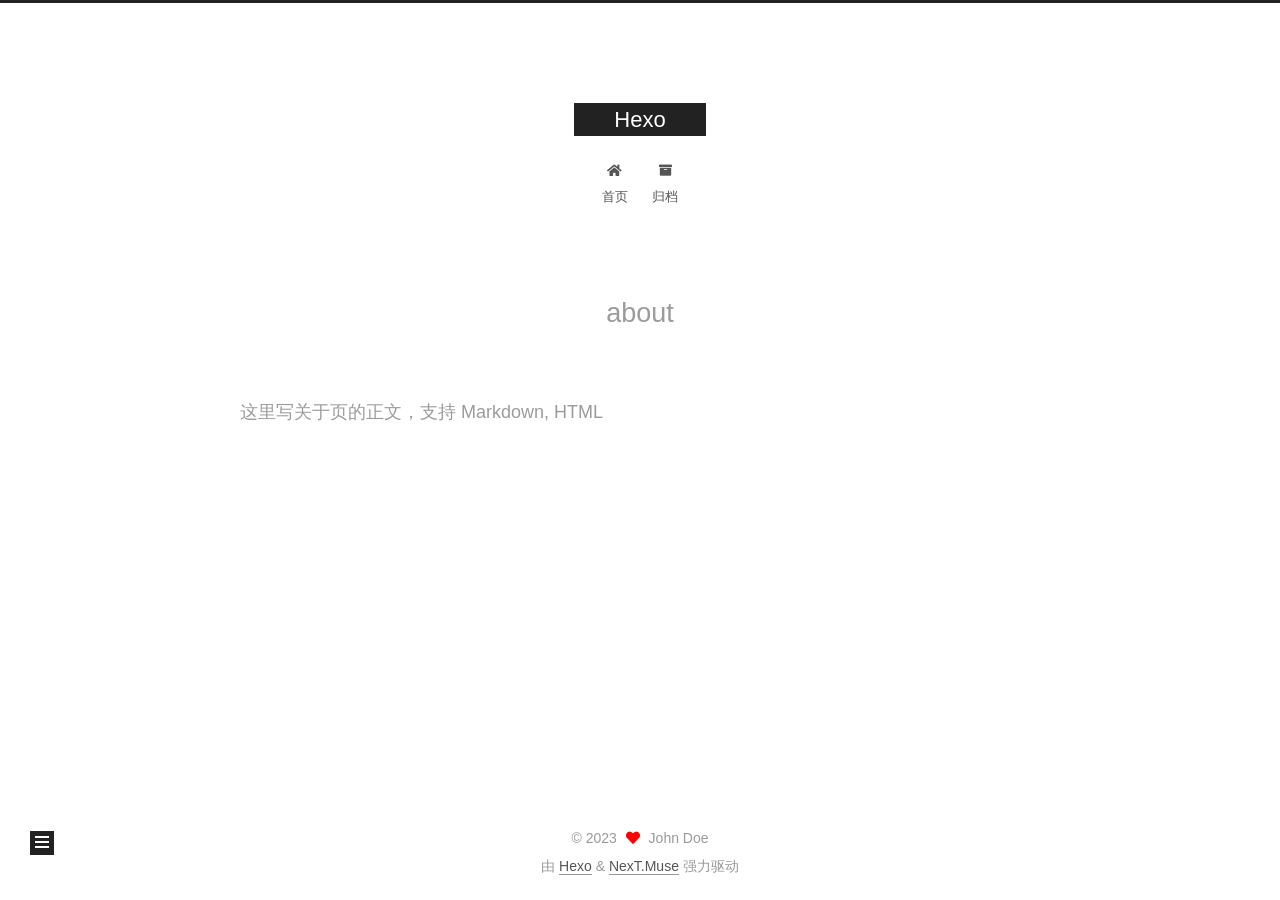
==== commit 110dc7bc: "Site updated: 2023-05-26 22:03:40" ====
--- a/about/index.html
+++ b/about/index.html
@@ -244,7 +244,7 @@
       <div class="site-state-item site-state-posts">
           <a href="/archives/">
         
-          <span class="site-state-item-count">3</span>
+          <span class="site-state-item-count">2</span>
           <span class="site-state-item-name">日志</span>
         </a>
       </div>
